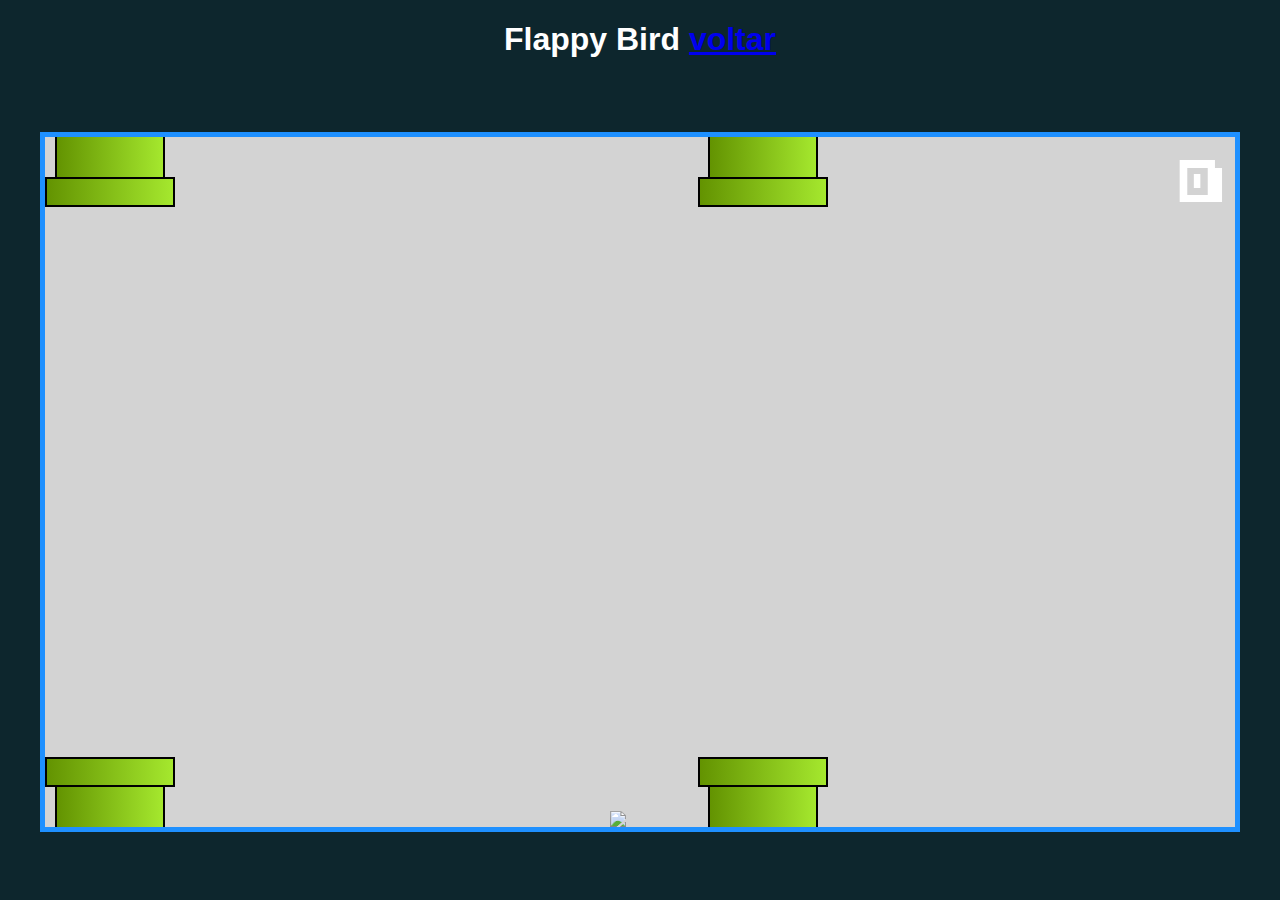
==== index.html @ 11e323ba "feat: sounds" ====
<!DOCTYPE html>
<html>
	<head>
		<meta charset="UTF-8" />
		<title>Flappy Bird</title>
		<link rel="stylesheet" href="css/flappy.css" />
	</head>

	<body class="conteudo">
		<h1>Flappy Bird <a href="./formulario.html">voltar</a></h1>
		<h3 id="nome-usuario">teste</h3>

		<div wm-flappy>
			<!-- 
       <img class="passaro" src="img/passaro.png" alt="passaro">
        <div class="par-de-barreiras">
            <div class="barreira">
                <div class="corpo"> </div>
                <div class="borda"></div>
            </div>
            <div class="barreira">
                <div class="borda"> </div>
                <div class="corpo"></div>
            </div>
        </div>
        <div class="progresso"> 10 </div>   -->
		</div>

		<audio brad src="./sounds/brad.mp3"></audio>
		<audio coin src="./sounds/smb_coin.wav"></audio>
		<audio die src="./sounds/smb_mariodie.wav"></audio>

		<script src="js/flappy.js"></script>
	</body>
</html>
---- css/flappy.css ----
@font-face {
	font-family: 'Oswald';
	src: url('../fonts/Oswald-Regular.ttf') format('truetype');
	font-family: 'Pixel';
	src: url('../fonts/Pixel.ttf');
}

* {
	font-family: 'Oswald', sans-serif;
	box-sizing: border-box;
}

html {
	height: 100%;
}

body {
	margin: 0;
	background-color: #0d262d;
	color: #fff;
	height: 100%;
}

.conteudo {
	display: flex;
	flex-direction: column;
	align-items: center;
	min-height: 100%;
}

[wm-flappy] {
	position: relative;
	border: 5px solid dodgerblue;
	height: 700px;
	width: 1200px;
	margin: 15px;
	background-color: deepskyblue;
	overflow: hidden;
}

.passaro {
	position: absolute;
	width: 60px;
	left: calc(50% - 30px);
}

.par-de-barreiras {
	position: absolute;
	top: 0;
	height: 100%;
	display: flex;
	flex-direction: column;
	justify-content: space-between;
}

.barreira {
	display: flex;
	flex-direction: column;
	align-items: center;
}

.barreira .borda {
	height: 30px;
	width: 130px;
	background: linear-gradient(90deg, #639301, #a5e82e);
	border: 2px solid #000;
}

.barreira .corpo {
	height: 40px;
	width: 110px;
	background: linear-gradient(90deg, #639301, #a5e82e);
	border-left: 2px solid #000;
	border-right: 2px solid #000;
}

.progresso {
	position: absolute;
	top: 10px;
	right: 10px;
	font-family: Pixel;
	font-size: 70px;
	z-index: 100;
}
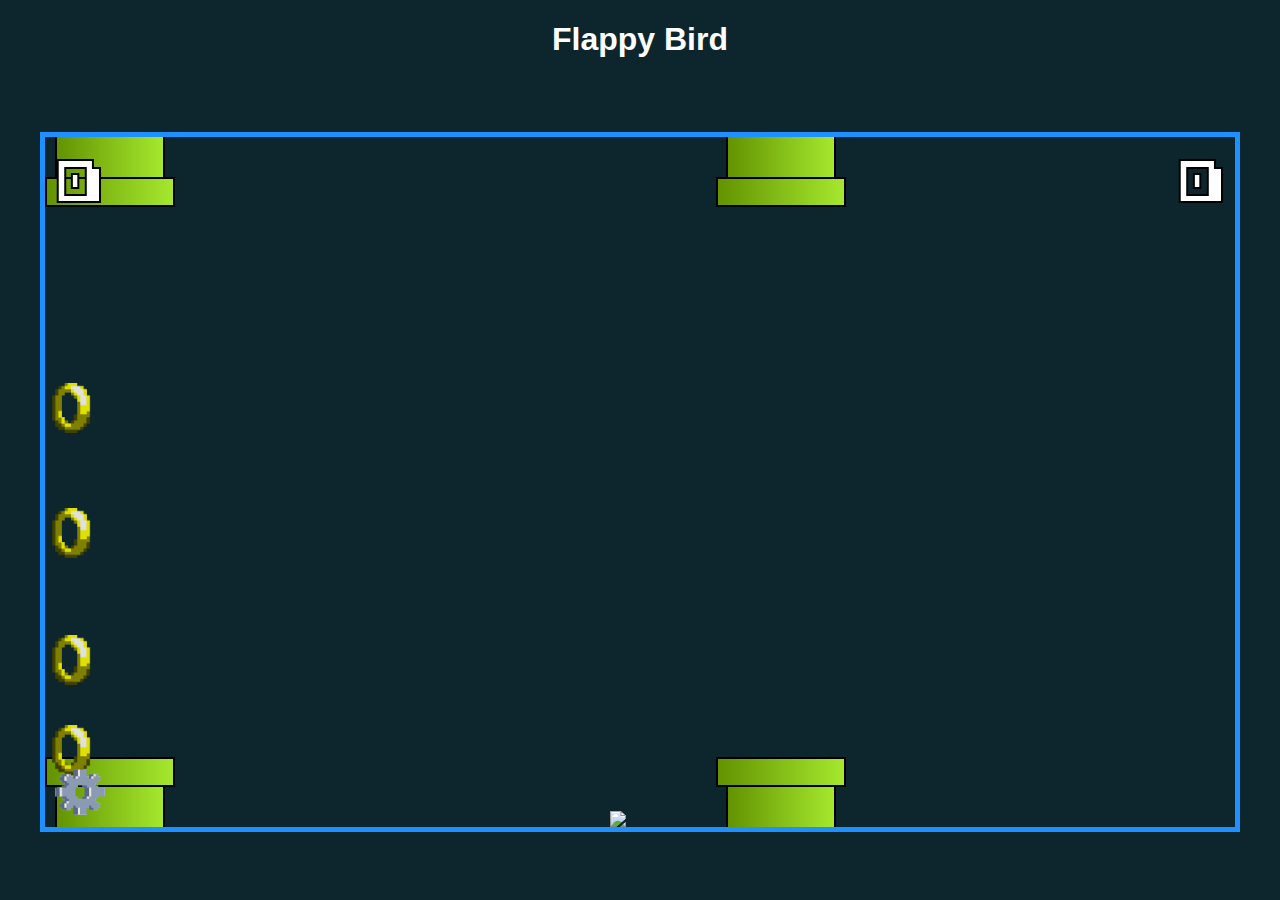
==== commit b76a1b69: "feat: coin counter" ====
--- a/index.html
+++ b/index.html
@@ -7,28 +7,23 @@
 	</head>
 
 	<body class="conteudo">
-		<h1>Flappy Bird <a href="./formulario.html">voltar</a></h1>
-		<h3 id="nome-usuario">teste</h3>
+		<h1>Flappy Bird</h1>
+		<h3 id="nome-usuario"></h3>
 
 		<div wm-flappy>
-			<!-- 
-       <img class="passaro" src="img/passaro.png" alt="passaro">
-        <div class="par-de-barreiras">
-            <div class="barreira">
-                <div class="corpo"> </div>
-                <div class="borda"></div>
-            </div>
-            <div class="barreira">
-                <div class="borda"> </div>
-                <div class="corpo"></div>
-            </div>
-        </div>
-        <div class="progresso"> 10 </div>   -->
+			<a href="./formulario.html"
+				><img gear-icon src="./assets/imgs/gear.png" alt=""
+			/></a>
 		</div>
 
-		<audio brad src="./sounds/brad.mp3"></audio>
-		<audio coin src="./sounds/smb_coin.wav"></audio>
-		<audio die src="./sounds/smb_mariodie.wav"></audio>
+		<div game-over style="display: none">
+			<p>Game Over</p>
+			<a onclick="window.location.reload();">Play Again</a>
+		</div>
+
+		<audio ring src="./assets/sounds/ring.mp3"></audio>
+		<audio pipe src="./assets/sounds/smb_coin.wav"></audio>
+		<audio die src="./assets/sounds/smb_mariodie.wav"></audio>
 
 		<script src="js/flappy.js"></script>
 	</body>
--- a/css/flappy.css
+++ b/css/flappy.css
@@ -34,14 +34,28 @@
 	height: 700px;
 	width: 1200px;
 	margin: 15px;
-	background-color: deepskyblue;
 	overflow: hidden;
+
+	background-repeat: no-repeat;
+	background-size: cover;
 }
 
-.passaro {
+.character {
 	position: absolute;
 	width: 60px;
 	left: calc(50% - 30px);
+}
+
+.coin-container {
+	position: absolute;
+}
+
+.coin {
+	position: absolute;
+	height: 50px;
+	width: 50px;
+	background-image: url('../assets/gifs/ring.gif');
+	background-size: cover;
 }
 
 .par-de-barreiras {
@@ -81,4 +95,71 @@
 	font-family: Pixel;
 	font-size: 70px;
 	z-index: 100;
+
+	-webkit-text-stroke-width: 2px;
+	-webkit-text-stroke-color: black;
 }
+
+.coin-progress {
+	position: absolute;
+	top: 10px;
+	left: 10px;
+	font-family: Pixel;
+	font-size: 70px;
+	z-index: 100;
+
+	-webkit-text-stroke-width: 2px;
+	-webkit-text-stroke-color: black;
+}
+
+[gear-icon] {
+	cursor: pointer;
+
+	position: absolute;
+	bottom: 10px;
+	left: 10px;
+	height: 50px;
+	width: 50px;
+
+	transition: transform 0.15s;
+
+	z-index: 100;
+}
+
+[gear-icon]:hover {
+	transform: scale(1.12);
+}
+
+[game-over] {
+	position: absolute;
+	top: 25%;
+	left: 35%;
+	z-index: 100;
+
+	flex-direction: column;
+	align-items: center;
+}
+
+[game-over] p {
+	font-family: Pixel;
+	font-size: 120px;
+	-webkit-text-stroke-width: 2px;
+	-webkit-text-stroke-color: black;
+}
+
+[game-over] a {
+	font-family: Pixel;
+	font-size: 65px;
+	-webkit-text-stroke-width: 2px;
+	-webkit-text-stroke-color: black;
+
+	cursor: pointer;
+
+	transition: transform 0.3s;
+}
+
+[game-over] a:hover {
+	color: rgb(71, 71, 214);
+	-webkit-text-stroke-color: rgb(230, 230, 230);
+	transform: scale(1.1);
+}
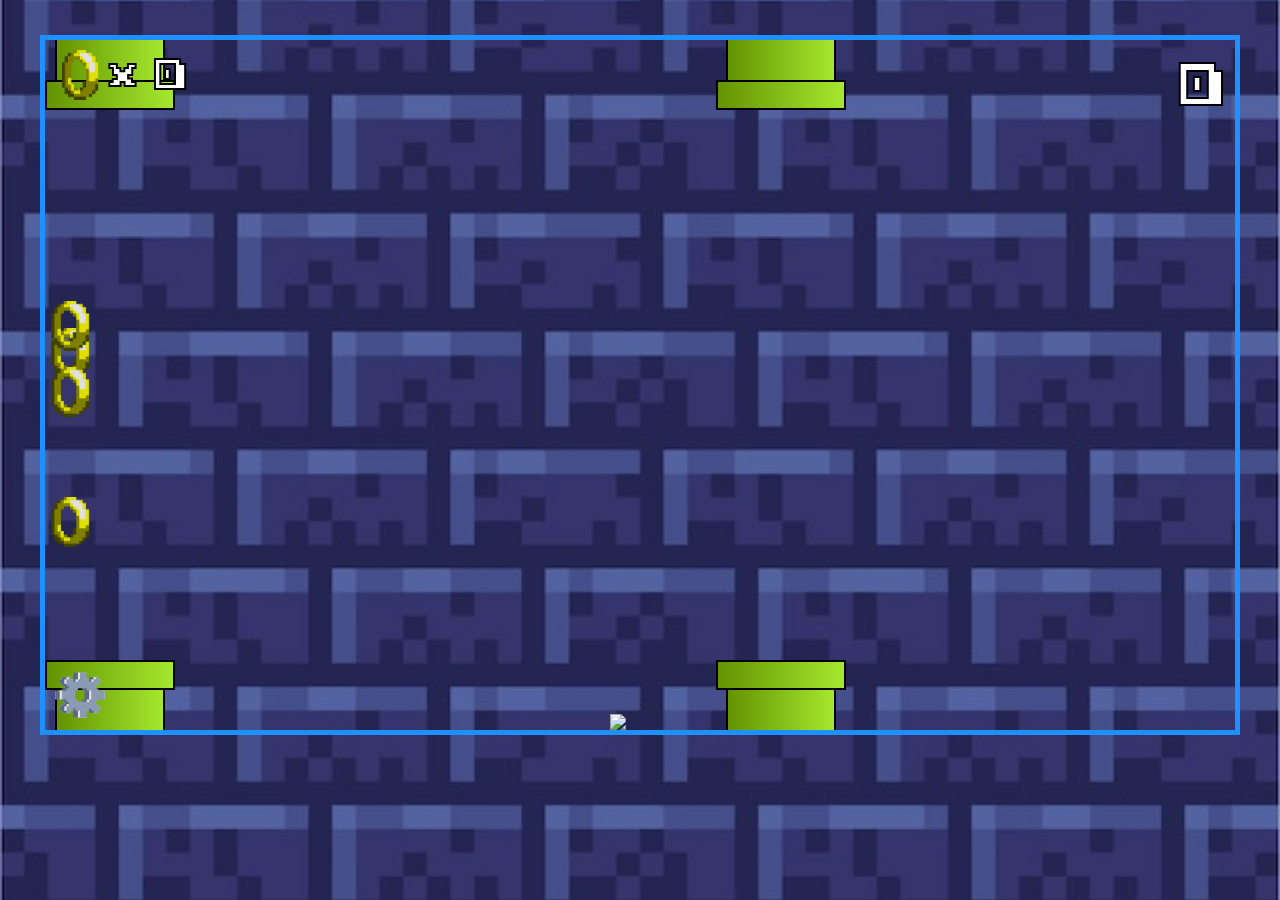
==== commit 461e6170: "feat: background" ====
--- a/index.html
+++ b/index.html
@@ -7,10 +7,14 @@
 	</head>
 
 	<body class="conteudo">
-		<h1>Flappy Bird</h1>
-		<h3 id="nome-usuario"></h3>
+		<h2 id="user-name"></h2>
 
 		<div wm-flappy>
+			<div class="coin-counter-container">
+				<img coin-icon src="./assets/gifs/ring.gif" alt="" />
+				<span coin-counter>s</span>
+			</div>
+
 			<a href="./formulario.html"
 				><img gear-icon src="./assets/imgs/gear.png" alt=""
 			/></a>
--- a/css/flappy.css
+++ b/css/flappy.css
@@ -16,9 +16,22 @@
 
 body {
 	margin: 0;
-	background-color: #0d262d;
 	color: #fff;
 	height: 100%;
+	background-image: url('../assets/imgs/bg-brick.jpg');
+	background-position: center;
+	background-repeat: no-repeat;
+	background-size: cover;
+}
+
+h2 {
+	font-family: Pixel;
+	font-size: 50px;
+
+	margin: 10px;
+
+	-webkit-text-stroke-width: 1px;
+	-webkit-text-stroke-color: black;
 }
 
 .conteudo {
@@ -31,11 +44,13 @@
 [wm-flappy] {
 	position: relative;
 	border: 5px solid dodgerblue;
+
 	height: 700px;
 	width: 1200px;
 	margin: 15px;
 	overflow: hidden;
 
+	background-position: center;
 	background-repeat: no-repeat;
 	background-size: cover;
 }
@@ -54,7 +69,9 @@
 	position: absolute;
 	height: 50px;
 	width: 50px;
+
 	background-image: url('../assets/gifs/ring.gif');
+	background-position: center;
 	background-size: cover;
 }
 
@@ -130,6 +147,31 @@
 	transform: scale(1.12);
 }
 
+.coin-counter-container {
+	position: absolute;
+	top: 10px;
+	left: 10px;
+
+	display: flex;
+
+	z-index: 100;
+}
+
+.coin-counter-container span {
+	font-family: Pixel;
+	font-size: 50px;
+
+	-webkit-text-stroke-width: 2px;
+	-webkit-text-stroke-color: black;
+}
+
+[coin-icon] {
+	height: 50px;
+	width: 50px;
+
+	z-index: 100;
+}
+
 [game-over] {
 	position: absolute;
 	top: 25%;
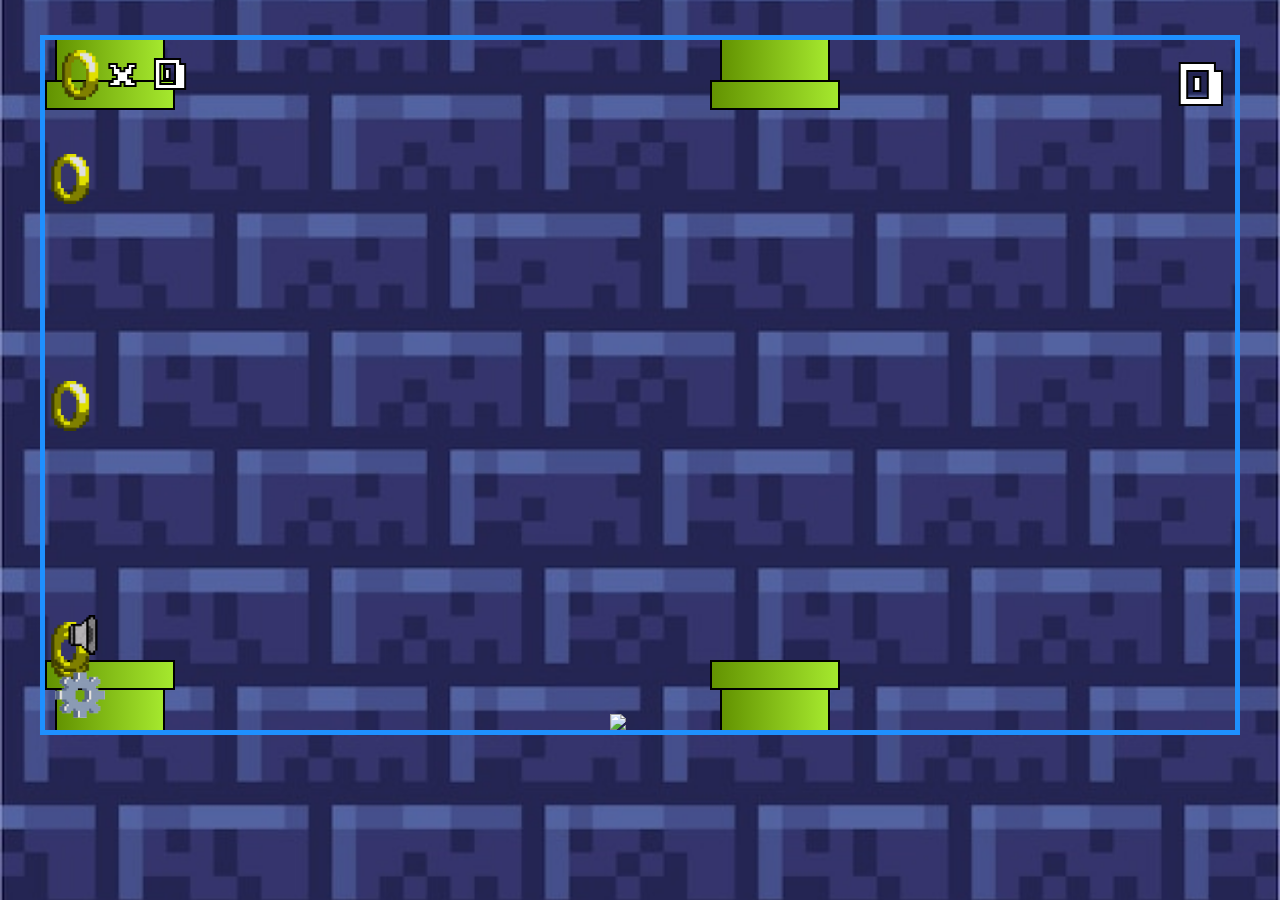
==== commit c98d174b: "feat: sound control with localStorage" ====
--- a/index.html
+++ b/index.html
@@ -15,9 +15,16 @@
 				<span coin-counter>s</span>
 			</div>
 
-			<a href="./formulario.html"
-				><img gear-icon src="./assets/imgs/gear.png" alt=""
-			/></a>
+			<div>
+				<a href="./formulario.html"
+					><img gear-icon src="./assets/imgs/gear.png" alt="" /></a
+				><img
+					sound-icon
+					src="./assets/imgs/sound-on.png"
+					alt="Ícone de som"
+					onclick="toggleSound()"
+				/>
+			</div>
 		</div>
 
 		<div game-over style="display: none">
--- a/css/flappy.css
+++ b/css/flappy.css
@@ -147,6 +147,24 @@
 	transform: scale(1.12);
 }
 
+[sound-icon] {
+	cursor: pointer;
+
+	position: absolute;
+	bottom: 75px;
+	left: 18px;
+	height: 40px;
+	width: 40px;
+
+	transition: transform 0.15s;
+
+	z-index: 100;
+}
+
+[sound-icon]:hover {
+	transform: scale(1.12);
+}
+
 .coin-counter-container {
 	position: absolute;
 	top: 10px;
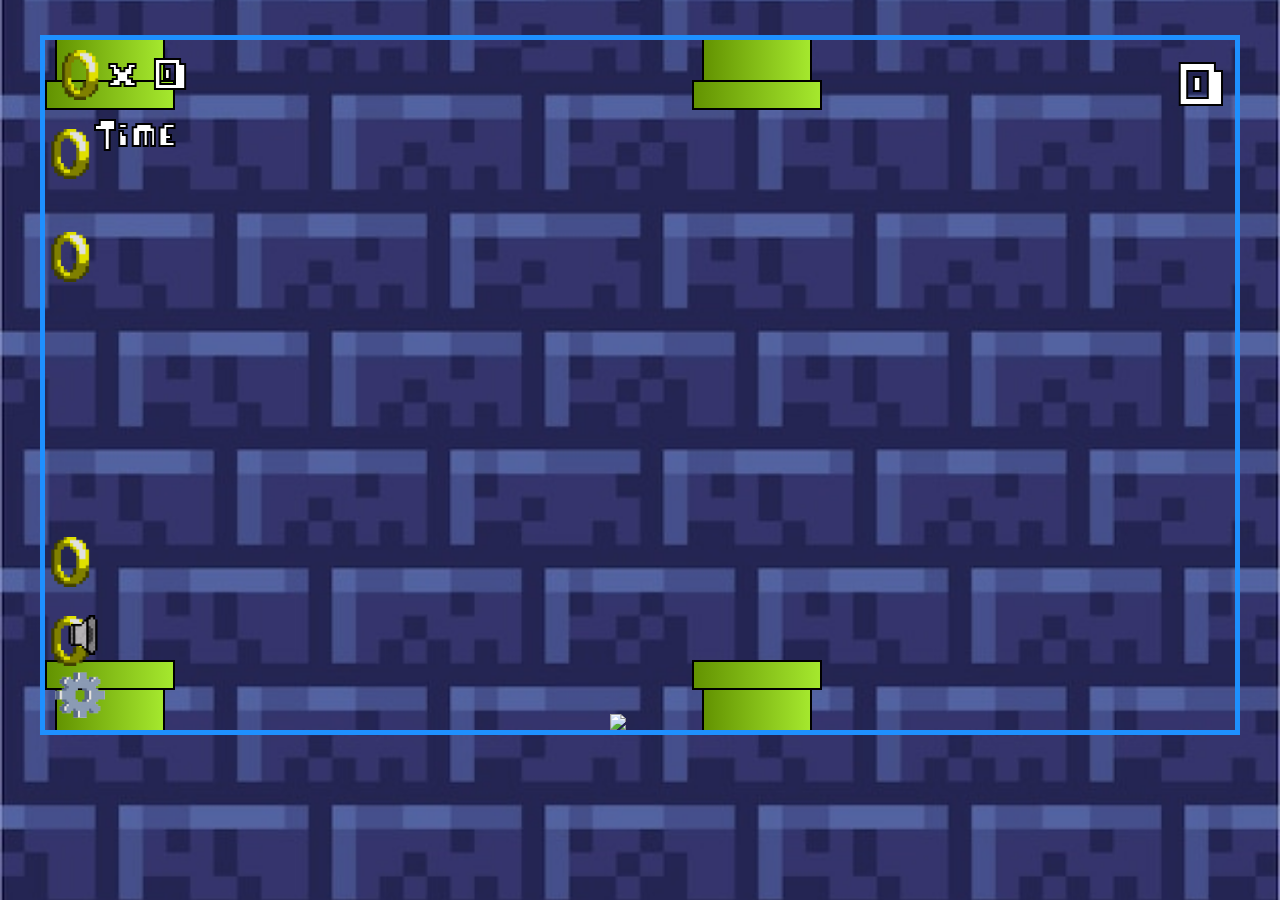
==== commit 1c7e4bdc: "feat: mushroom effect" ====
--- a/index.html
+++ b/index.html
@@ -12,7 +12,12 @@
 		<div wm-flappy>
 			<div class="coin-counter-container">
 				<img coin-icon src="./assets/gifs/ring.gif" alt="" />
-				<span coin-counter>s</span>
+				<span coin-counter></span>
+			</div>
+
+			<div class="mushroom-counter-container">
+				<!-- <img coin-icon src="./assets/gifs/ring.gif" alt="" /> -->
+				<span mushroom-counter>Time</span>
 			</div>
 
 			<div>
@@ -25,11 +30,12 @@
 					onclick="toggleSound()"
 				/>
 			</div>
-		</div>
 
-		<div game-over style="display: none">
-			<p>Game Over</p>
-			<a onclick="window.location.reload();">Play Again</a>
+			<div game-over style="display: none">
+				<h1>Game Over</h1>
+				<h3 score-message></h3>
+				<a onclick="window.location.reload();">Play Again</a>
+			</div>
 		</div>
 
 		<audio ring src="./assets/sounds/ring.mp3"></audio>
--- a/css/flappy.css
+++ b/css/flappy.css
@@ -61,16 +61,23 @@
 	left: calc(50% - 30px);
 }
 
-.coin-container {
-	position: absolute;
-}
-
 .coin {
 	position: absolute;
 	height: 50px;
 	width: 50px;
 
 	background-image: url('../assets/gifs/ring.gif');
+	background-position: center;
+	background-size: cover;
+}
+
+.mushroom {
+	position: absolute;
+	height: 50px;
+	width: 50px;
+
+	/* background-image: url('https://i.gifer.com/origin/ef/ef773d4ccbe5b7548a6fcc38b902ec7e_w200.gif'); */
+	background-image: url('https://aws1.discourse-cdn.com/boingboing/original/4X/3/1/f/31f8193d41672c9165692a965436964d9df77b4e.gif');
 	background-position: center;
 	background-size: cover;
 }
@@ -187,23 +194,68 @@
 	height: 50px;
 	width: 50px;
 
-	z-index: 100;
+	z-index: 200;
+}
+
+.mushroom-counter-container {
+	position: absolute;
+	top: 70px;
+	left: 50px;
+
+	display: flex;
+
+	z-index: 100;
+}
+
+.mushroom-counter-container span {
+	font-family: Pixel;
+	font-size: 50px;
+
+	-webkit-text-stroke-width: 2px;
+	-webkit-text-stroke-color: black;
 }
 
 [game-over] {
-	position: absolute;
-	top: 25%;
-	left: 35%;
-	z-index: 100;
+	background-color: #a2a2a2;
+	background-position: center;
+	background-size: cover;
+
+	border: 5px solid black;
+
+	position: absolute;
+	z-index: 200;
+
+	top: 10%;
+	left: 10%;
+
+	height: 80%;
+	width: 80%;
 
 	flex-direction: column;
 	align-items: center;
-}
-
-[game-over] p {
-	font-family: Pixel;
-	font-size: 120px;
-	-webkit-text-stroke-width: 2px;
+	justify-content: space-evenly;
+	text-align: center;
+}
+
+[game-over] h1 {
+	font-family: Pixel;
+	font-size: 110px;
+
+	margin: 0;
+	padding: 0;
+
+	-webkit-text-stroke-width: 2px;
+	-webkit-text-stroke-color: black;
+}
+
+[game-over] h3 {
+	font-family: Pixel;
+	font-size: 40px;
+
+	margin: 0;
+	padding: 0;
+
+	-webkit-text-stroke-width: 0.5px;
 	-webkit-text-stroke-color: black;
 }
 
@@ -214,6 +266,7 @@
 	-webkit-text-stroke-color: black;
 
 	cursor: pointer;
+	text-decoration: underline;
 
 	transition: transform 0.3s;
 }
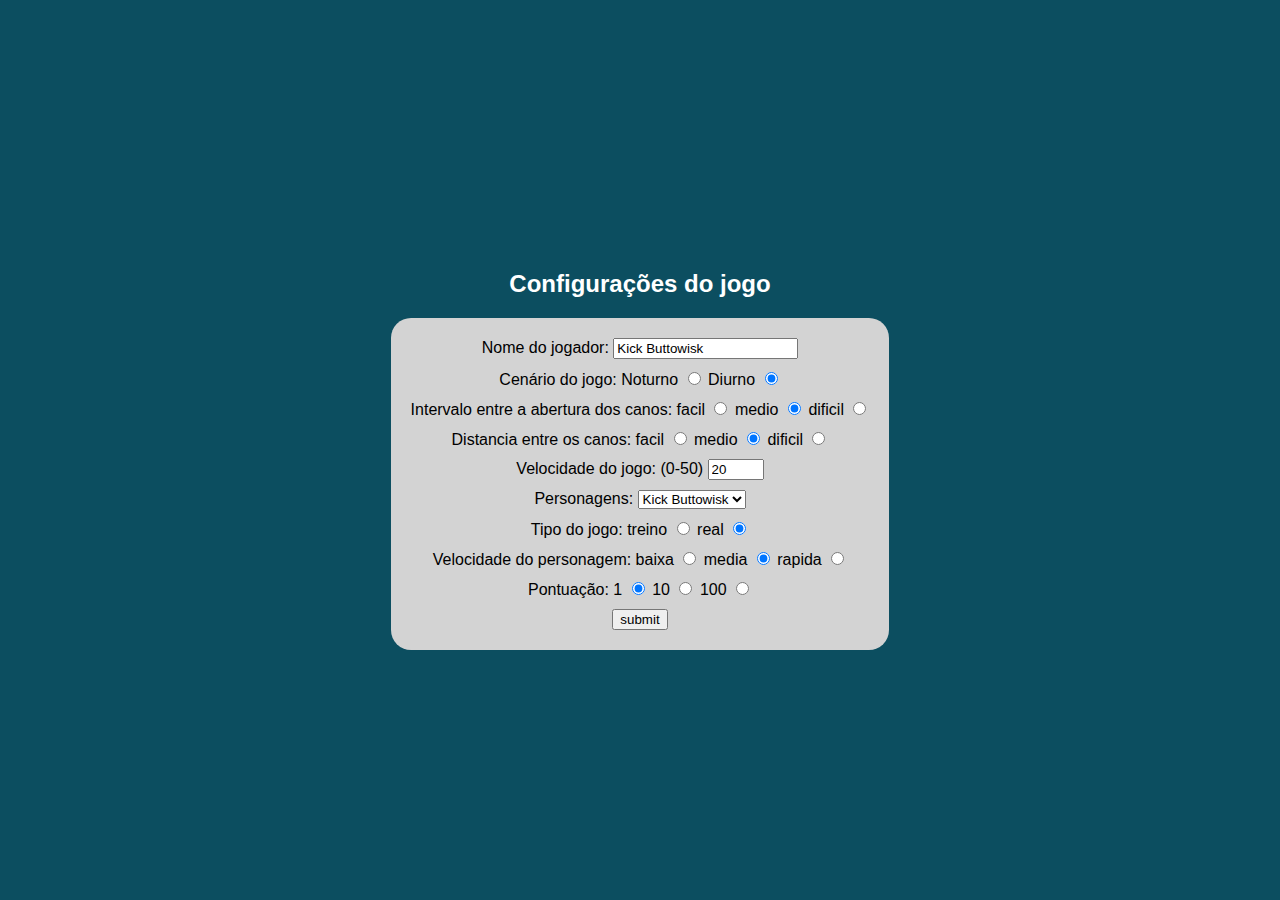
==== commit 4822d47e: "refact: pages name" ====
--- a/index.html
+++ b/index.html
@@ -1,47 +1,138 @@
 <!DOCTYPE html>
-<html>
+<html lang="en">
 	<head>
 		<meta charset="UTF-8" />
-		<title>Flappy Bird</title>
-		<link rel="stylesheet" href="css/flappy.css" />
+		<meta http-equiv="X-UA-Compatible" content="IE=edge" />
+		<meta name="viewport" content="width=device-width, initial-scale=1.0" />
+		<link rel="stylesheet" href="./css/form.css" />
+		<title>Formulário</title>
 	</head>
+	<body>
+		<div class="container-form">
+			<h2>Configurações do jogo</h2>
 
-	<body class="conteudo">
-		<h2 id="user-name"></h2>
-
-		<div wm-flappy>
-			<div class="coin-counter-container">
-				<img coin-icon src="./assets/gifs/ring.gif" alt="" />
-				<span coin-counter></span>
-			</div>
-
-			<div class="mushroom-counter-container">
-				<!-- <img coin-icon src="./assets/gifs/ring.gif" alt="" /> -->
-				<span mushroom-counter>Time</span>
-			</div>
-
-			<div>
-				<a href="./formulario.html"
-					><img gear-icon src="./assets/imgs/gear.png" alt="" /></a
-				><img
-					sound-icon
-					src="./assets/imgs/sound-on.png"
-					alt="Ícone de som"
-					onclick="toggleSound()"
-				/>
-			</div>
-
-			<div game-over style="display: none">
-				<h1>Game Over</h1>
-				<h3 score-message></h3>
-				<a onclick="window.location.reload();">Play Again</a>
-			</div>
+			<form action="./game.html" method="get" id="form">
+				<div class="form-group">
+					<label for="nome">Nome do jogador: </label>
+					<input type="text" id="nome" name="nome" value="Kick Buttowisk" />
+				</div>
+				<div class="form-group">
+					<label for="cenario">Cenário do jogo: </label>
+					<label for="noturno">Noturno</label>
+					<input type="radio" id="noturno" name="cenario" value="nigth_scene" />
+					<label for="diurno">Diurno</label>
+					<input
+						type="radio"
+						id="diurno"
+						name="cenario"
+						value="day_scene"
+						checked
+					/>
+				</div>
+				<div class="form-group">
+					<label for="intervalo">Intervalo entre a abertura dos canos: </label>
+					<label for="intervalo-facil">facil</label>
+					<input
+						type="radio"
+						id="intervalo-facil"
+						name="intervalo"
+						value="250"
+					/>
+					<label for="intervalo-medio">medio</label>
+					<input
+						type="radio"
+						id="intervalo-medio"
+						name="intervalo"
+						value="200"
+						checked
+					/>
+					<label for="intervalo-dificil">dificil</label>
+					<input
+						type="radio"
+						id="intervalo-dificil"
+						name="intervalo"
+						value="150"
+					/>
+				</div>
+				<div class="form-group">
+					<label for="distancia">Distancia entre os canos: </label>
+					<label for="distancia-facil">facil</label>
+					<input
+						type="radio"
+						id="distancia-facil"
+						name="distancia"
+						value="500"
+					/>
+					<label for="distancia-medio">medio</label>
+					<input
+						type="radio"
+						id="distancia-medio"
+						name="distancia"
+						value="400"
+						checked
+					/>
+					<label for="distancia-dificil">dificil</label>
+					<input
+						type="radio"
+						id="distancia-dificil"
+						name="distancia"
+						value="300"
+					/>
+				</div>
+				<div class="form-group">
+					<label for="velocidade">Velocidade do jogo: (0-50)</label>
+					<input
+						type="number"
+						id="velocidade"
+						name="vel-jogo"
+						value="20"
+						min="0"
+						max="50"
+						step="5"
+					/>
+				</div>
+				<div class="form-group">
+					<label for="personagem">Personagens: </label>
+					<select name="personagem">
+						<option value="kick" selected>Kick Buttowisk</option>
+						<option value="bob">Bob esponja</option>
+						<option value="ben10">Ben 10</option>
+					</select>
+				</div>
+				<div class="form-group">
+					<label for="tipo">Tipo do jogo: </label>
+					<label for="treino">treino</label>
+					<input type="radio" id="treino" name="tipo" value="treino" />
+					<label for="real">real</label>
+					<input type="radio" id="real" name="tipo" value="real" checked />
+				</div>
+				<div class="form-group">
+					<label for="vel-personagem">Velocidade do personagem: </label>
+					<label for="baixa">baixa</label>
+					<input type="radio" id="baixa" name="vel-personagem" value="5" />
+					<label for="media">media</label>
+					<input
+						type="radio"
+						id="media"
+						name="vel-personagem"
+						value="8"
+						checked
+					/>
+					<label for="rapida">rapida</label>
+					<input type="radio" id="rapida" name="vel-personagem" value="10" />
+				</div>
+				<div class="form-group">
+					<label for="pontuacao">Pontuação: </label>
+					<label for="1">1</label>
+					<input type="radio" id="1" name="pontuacao" value="1" checked />
+					<label for="10">10</label>
+					<input type="radio" id="10" name="pontuacao" value="10" />
+					<label for="100">100</label>
+					<input type="radio" id="100" name="pontuacao" value="100" />
+				</div>
+				<input type="submit" value="submit" />
+			</form>
 		</div>
-
-		<audio ring src="./assets/sounds/ring.mp3"></audio>
-		<audio pipe src="./assets/sounds/smb_coin.wav"></audio>
-		<audio die src="./assets/sounds/smb_mariodie.wav"></audio>
-
 		<script src="js/flappy.js"></script>
 	</body>
 </html>
--- a/css/form.css
+++ b/css/form.css
@@ -0,0 +1,48 @@
+@font-face {
+	font-family: 'Oswald';
+	src: url('../fonts/Oswald-Regular.ttf') format('truetype');
+	font-family: 'Pixel';
+	src: url('../fonts/Pixel.ttf');
+}
+
+* {
+	font-family: 'Oswald', sans-serif;
+	box-sizing: border-box;
+}
+
+html {
+	height: 100%;
+}
+
+body {
+	margin: 0;
+	background-color: #0c4e60;
+	color: #fff;
+	height: 100%;
+}
+
+form {
+	background-color: lightgray;
+	color: black;
+
+	display: flex;
+	flex-direction: column;
+	justify-content: center;
+	align-items: center;
+
+	padding: 20px;
+
+	border-radius: 20px;
+}
+
+.container-form {
+	height: 100%;
+	display: flex;
+	flex-direction: column;
+	justify-content: center;
+	align-items: center;
+}
+
+.form-group {
+	margin-bottom: 10px;
+}
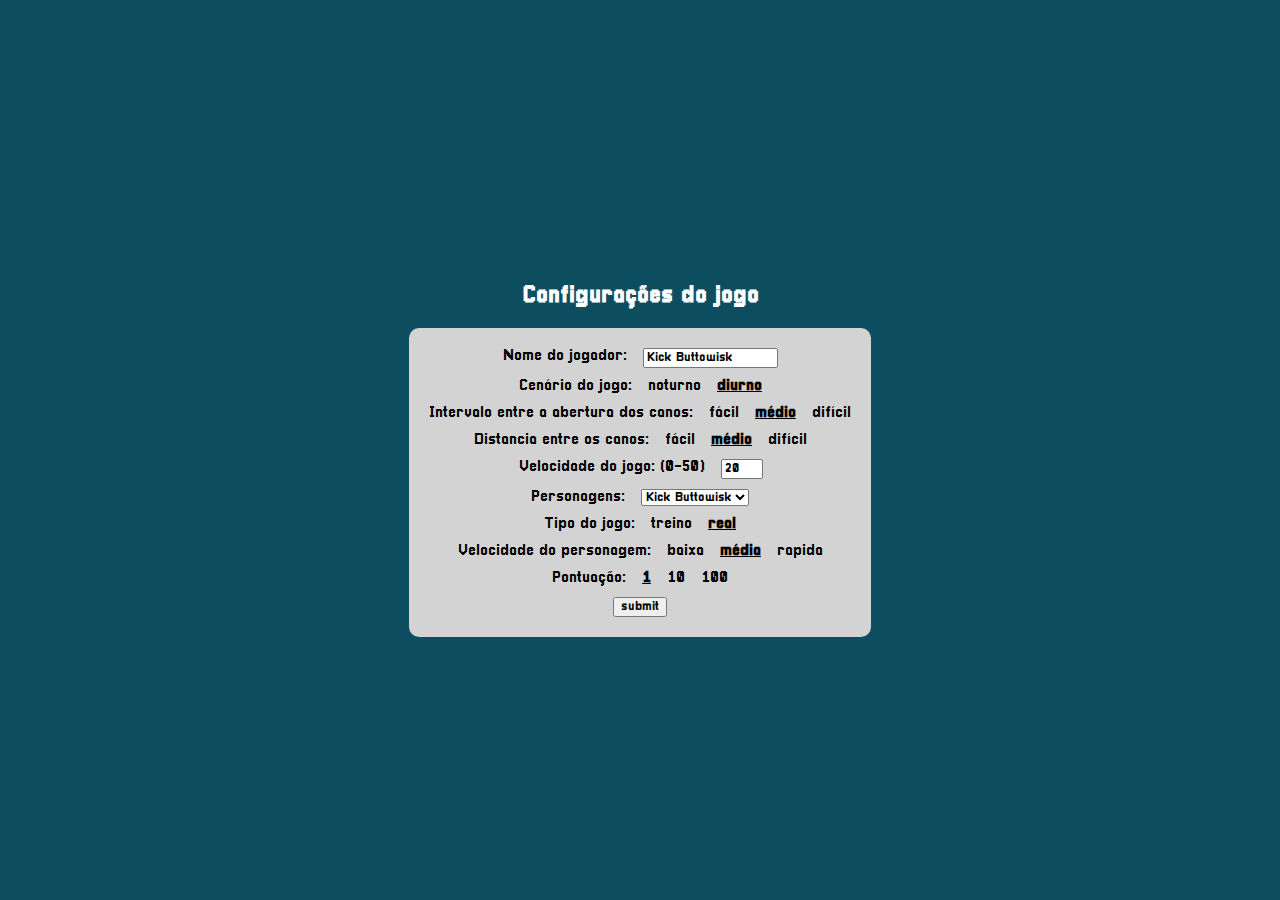
==== commit 859bb10c: "feat: text font" ====
--- a/index.html
+++ b/index.html
@@ -5,82 +5,105 @@
 		<meta http-equiv="X-UA-Compatible" content="IE=edge" />
 		<meta name="viewport" content="width=device-width, initial-scale=1.0" />
 		<link rel="stylesheet" href="./css/form.css" />
-		<title>Formulário</title>
+		<link rel="icon" href="./assets/imgs/dog.png" />
+		<title>Configurações</title>
 	</head>
 	<body>
 		<div class="container-form">
 			<h2>Configurações do jogo</h2>
+			<audio click-option src="./assets/sounds/click-option.wav"></audio>
 
 			<form action="./game.html" method="get" id="form">
 				<div class="form-group">
-					<label for="nome">Nome do jogador: </label>
+					<label for="nome" class="form-group-label">Nome do jogador: </label>
 					<input type="text" id="nome" name="nome" value="Kick Buttowisk" />
 				</div>
 				<div class="form-group">
-					<label for="cenario">Cenário do jogo: </label>
-					<label for="noturno">Noturno</label>
-					<input type="radio" id="noturno" name="cenario" value="nigth_scene" />
-					<label for="diurno">Diurno</label>
+					<label for="cenario" class="form-group-label"
+						>Cenário do jogo:
+					</label>
+					<input
+						type="radio"
+						id="noturno"
+						name="cenario"
+						value="nigth_scene"
+						class="opacity"
+					/>
+					<label for="noturno">noturno</label>
 					<input
 						type="radio"
 						id="diurno"
 						name="cenario"
 						value="day_scene"
-						checked
-					/>
-				</div>
-				<div class="form-group">
-					<label for="intervalo">Intervalo entre a abertura dos canos: </label>
-					<label for="intervalo-facil">facil</label>
+						class="opacity"
+						checked
+					/>
+					<label for="diurno">diurno</label>
+				</div>
+				<div class="form-group">
+					<label for="intervalo" class="form-group-label"
+						>Intervalo entre a abertura dos canos:
+					</label>
 					<input
 						type="radio"
 						id="intervalo-facil"
 						name="intervalo"
 						value="250"
-					/>
-					<label for="intervalo-medio">medio</label>
+						class="opacity"
+					/>
+					<label for="intervalo-facil">fácil</label>
 					<input
 						type="radio"
 						id="intervalo-medio"
 						name="intervalo"
 						value="200"
-						checked
-					/>
-					<label for="intervalo-dificil">dificil</label>
+						class="opacity"
+						checked
+					/>
+					<label for="intervalo-medio">médio</label>
 					<input
 						type="radio"
 						id="intervalo-dificil"
 						name="intervalo"
 						value="150"
-					/>
-				</div>
-				<div class="form-group">
-					<label for="distancia">Distancia entre os canos: </label>
-					<label for="distancia-facil">facil</label>
+						class="opacity"
+					/>
+					<label for="intervalo-dificil">difícil</label>
+				</div>
+				<div class="form-group">
+					<label for="distancia" class="form-group-label"
+						>Distancia entre os canos:
+					</label>
 					<input
 						type="radio"
 						id="distancia-facil"
 						name="distancia"
 						value="500"
-					/>
-					<label for="distancia-medio">medio</label>
+						class="opacity"
+					/>
+					<label for="distancia-facil">fácil</label>
 					<input
 						type="radio"
 						id="distancia-medio"
 						name="distancia"
 						value="400"
-						checked
-					/>
-					<label for="distancia-dificil">dificil</label>
+						class="opacity"
+						checked
+					/>
+					<label for="distancia-medio">médio</label>
 					<input
 						type="radio"
 						id="distancia-dificil"
 						name="distancia"
 						value="300"
-					/>
-				</div>
-				<div class="form-group">
-					<label for="velocidade">Velocidade do jogo: (0-50)</label>
+						class="opacity"
+					/>
+					<label for="distancia-dificil">difícil</label>
+				</div>
+				<div class="form-group">
+					<label for="velocidade" class="form-group-label"
+						>Velocidade do jogo: (0-50)</label
+					>
 					<input
 						type="number"
 						id="velocidade"
@@ -92,7 +115,7 @@
 					/>
 				</div>
 				<div class="form-group">
-					<label for="personagem">Personagens: </label>
+					<label for="personagem" class="form-group-label">Personagens: </label>
 					<select name="personagem">
 						<option value="kick" selected>Kick Buttowisk</option>
 						<option value="bob">Bob esponja</option>
@@ -100,39 +123,87 @@
 					</select>
 				</div>
 				<div class="form-group">
-					<label for="tipo">Tipo do jogo: </label>
+					<label for="tipo" class="form-group-label">Tipo do jogo: </label>
+					<input
+						type="radio"
+						id="treino"
+						name="tipo"
+						value="treino"
+						class="opacity"
+					/>
 					<label for="treino">treino</label>
-					<input type="radio" id="treino" name="tipo" value="treino" />
+					<input
+						type="radio"
+						id="real"
+						name="tipo"
+						value="real"
+						class="opacity"
+						checked
+					/>
 					<label for="real">real</label>
-					<input type="radio" id="real" name="tipo" value="real" checked />
-				</div>
-				<div class="form-group">
-					<label for="vel-personagem">Velocidade do personagem: </label>
+				</div>
+				<div class="form-group">
+					<label for="vel-personagem" class="form-group-label"
+						>Velocidade do personagem:
+					</label>
+					<input
+						type="radio"
+						id="baixa"
+						name="vel-personagem"
+						value="5"
+						class="opacity"
+					/>
 					<label for="baixa">baixa</label>
-					<input type="radio" id="baixa" name="vel-personagem" value="5" />
-					<label for="media">media</label>
 					<input
 						type="radio"
 						id="media"
 						name="vel-personagem"
 						value="8"
-						checked
+						class="opacity"
+						checked
+					/>
+					<label for="media">média</label>
+					<input
+						type="radio"
+						id="rapida"
+						name="vel-personagem"
+						value="10"
+						class="opacity"
 					/>
 					<label for="rapida">rapida</label>
-					<input type="radio" id="rapida" name="vel-personagem" value="10" />
-				</div>
-				<div class="form-group">
-					<label for="pontuacao">Pontuação: </label>
+				</div>
+				<div class="form-group">
+					<label for="pontuacao" class="form-group-label">Pontuação: </label>
+					<input
+						type="radio"
+						id="1"
+						name="pontuacao"
+						value="1"
+						class="opacity"
+						checked
+					/>
 					<label for="1">1</label>
-					<input type="radio" id="1" name="pontuacao" value="1" checked />
+					<input
+						type="radio"
+						id="10"
+						name="pontuacao"
+						value="10"
+						class="opacity"
+					/>
 					<label for="10">10</label>
-					<input type="radio" id="10" name="pontuacao" value="10" />
+					<input
+						type="radio"
+						id="100"
+						name="pontuacao"
+						value="100"
+						class="opacity"
+					/>
 					<label for="100">100</label>
-					<input type="radio" id="100" name="pontuacao" value="100" />
-				</div>
-				<input type="submit" value="submit" />
+				</div>
+
+				<input type="submit" value="submit" onclick="init()" />
 			</form>
 		</div>
-		<script src="js/flappy.js"></script>
+		<script src="js/config.js"></script>
 	</body>
 </html>
--- a/css/form.css
+++ b/css/form.css
@@ -3,10 +3,18 @@
 	src: url('../fonts/Oswald-Regular.ttf') format('truetype');
 	font-family: 'Pixel';
 	src: url('../fonts/Pixel.ttf');
+	font-family: 'PixelGameFont';
+	src: url('../fonts/PixelGameFont.ttf');
+	font-family: 'Minecraftia-Regular';
+	src: url('../fonts/Minecraftia-Regular.ttf');
+	font-family: 'Retro';
+	src: url('../fonts/Retro.ttf');
+	font-family: 'Pixellari';
+	src: url('../fonts/Pixellari.ttf');
 }
 
 * {
-	font-family: 'Oswald', sans-serif;
+	font-family: 'Pixellari', sans-serif;
 	box-sizing: border-box;
 }
 
@@ -23,6 +31,7 @@
 
 form {
 	background-color: lightgray;
+	border-radius: 10px;
 	color: black;
 
 	display: flex;
@@ -31,8 +40,6 @@
 	align-items: center;
 
 	padding: 20px;
-
-	border-radius: 20px;
 }
 
 .container-form {
@@ -45,4 +52,30 @@
 
 .form-group {
 	margin-bottom: 10px;
+	display: flex;
 }
+
+.form-group-label {
+	margin-right: 1rem;
+}
+
+.opacity {
+	display: none;
+}
+
+input[type='radio'] + label {
+	transition: transform 0.1s;
+}
+
+input[type='radio'] + label:hover {
+	transform: scale(1.05);
+}
+
+input[type='radio'] + label:not(:last-child) {
+	margin-right: 1rem;
+}
+
+input[type='radio']:checked + label {
+	font-weight: bold;
+	text-decoration: underline;
+}
